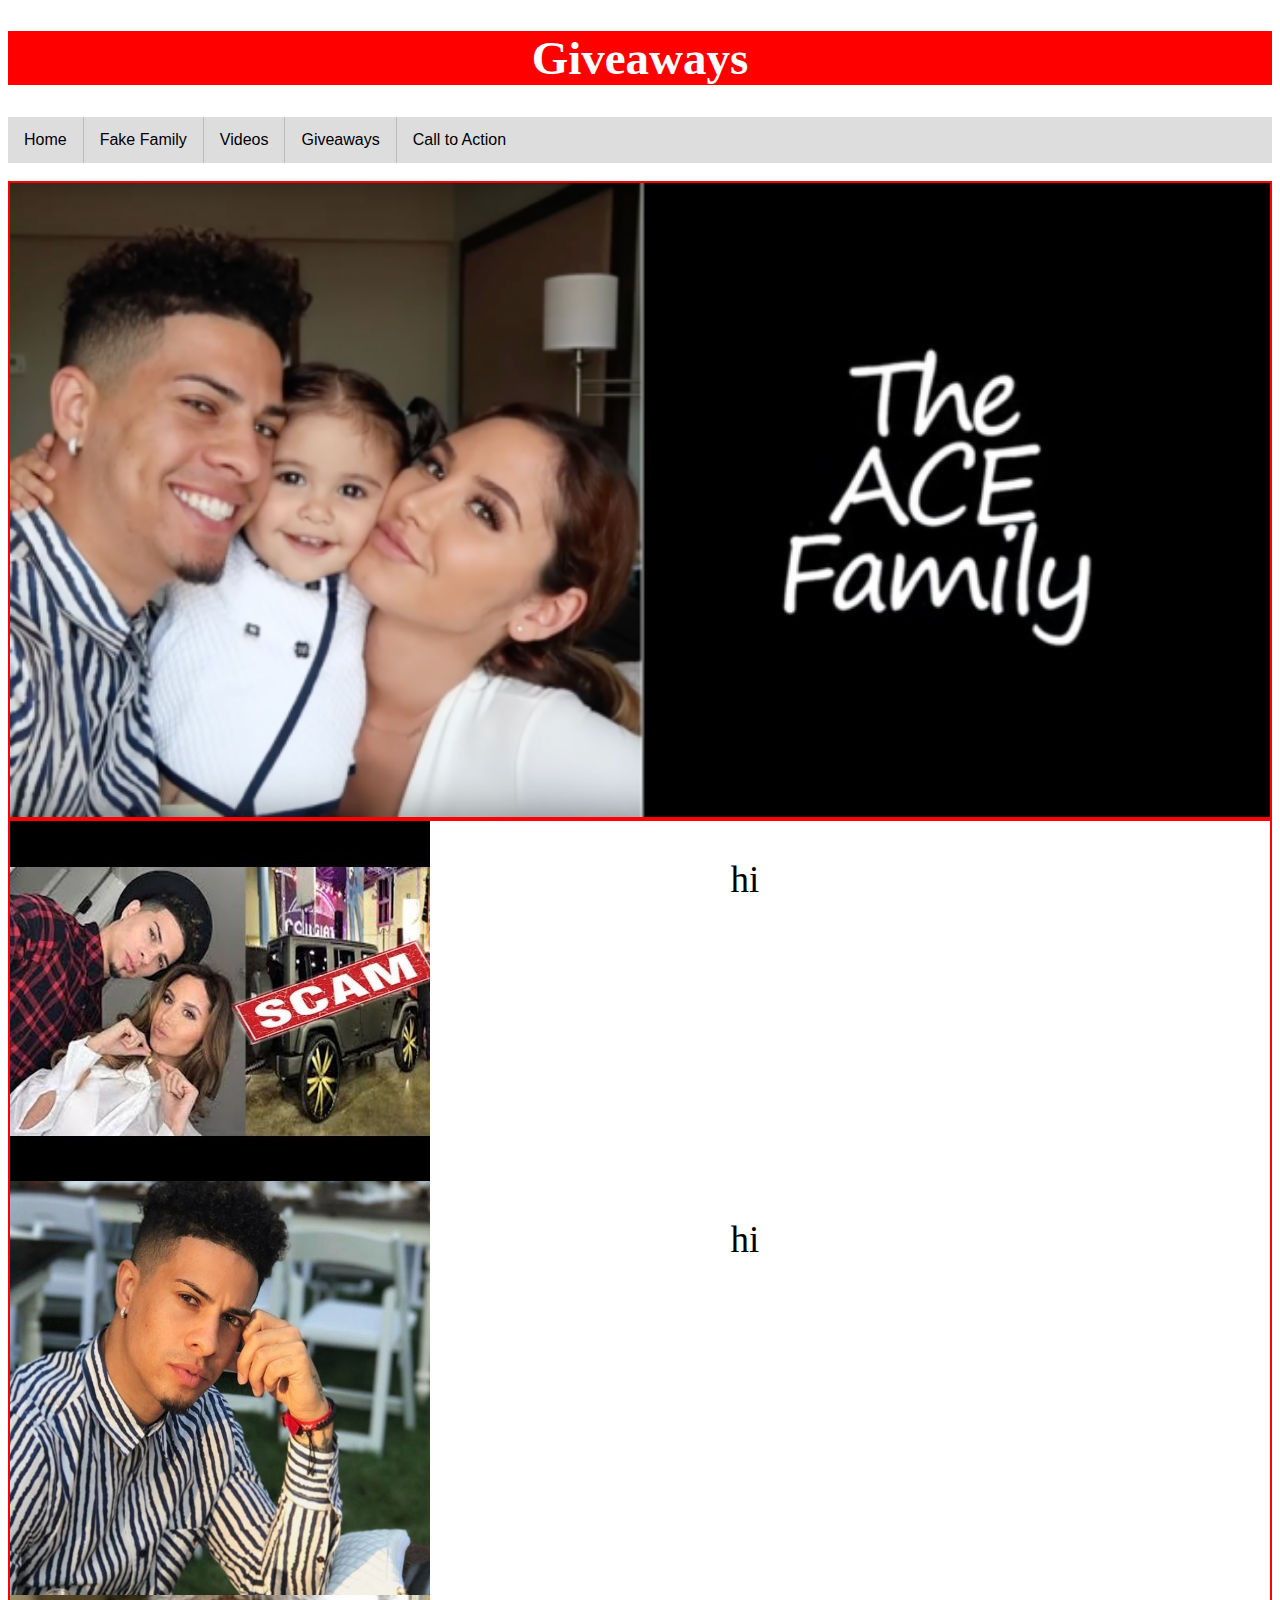
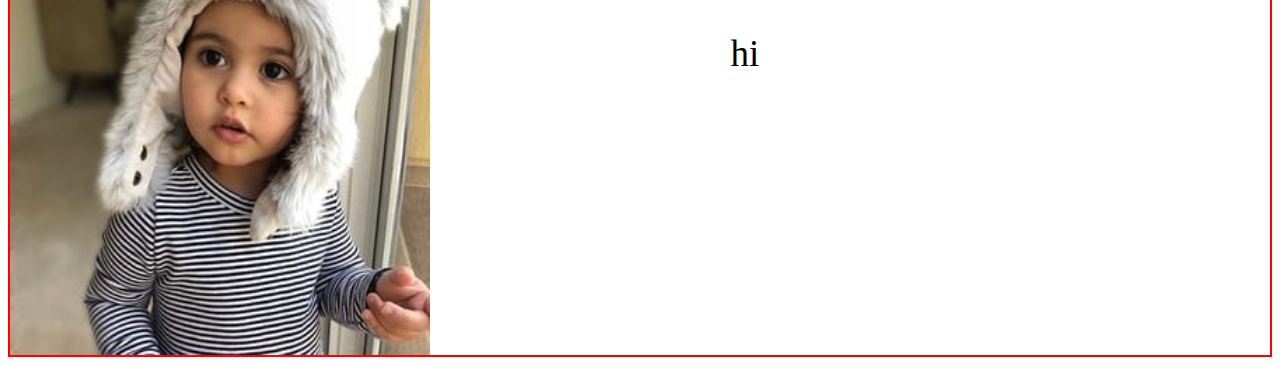
==== giveaways.html @ 0e348704 "Add files via upload" ====
<!DOCTYPE html>
<html>
	<head>
		<link href="other.css" type="text/css" rel="stylesheet">
	</head>
	<body>
		<header>
			<h1>Giveaways</h1>
		</header>
		<ul>
			<li><a href="./index.html">Home</a></li>			
			<li><a href="./fake.html">Fake Family</a></li>
			<li><a href="./videos.html">Videos</a></li>	
			<li><a href="./giveaways.html">Giveaways</a></li>
			<li><a href="./cta.html">Call to Action</a></li>	
		</ul>
		<br>
		<div class="big">
			<div class="grid-cont">
				<img src="images/whole.png">
			</div>
		</div>
		<div class="data">
			<div class="a-one">
				<img src="images/spam.jpg"/>
			</div>
			<div class="a-two">
				<p>hi</p>
			</div>
			<br>
			<div class="a-one">
				<img src="images/austin.jpg"/>
			</div>
			<div class="a-two">
				<p>hi</p>
			</div>
			<br>
			<div class="a-one">
				<img src="images/elle.jpg"/>
			</div>
			<div class="a-two">
				<p>hi</p>
			</div>
		</div>
	</body>
</html>
---- other.css ----
h1 {
	font-size: 47px;
	font-family: calibri;
	text-align: center;
}
p {
	font-size: 37px;
	font-family: timesnewroman;
	text-align: center;
}
body {
	font-family: sans-serif;
}
.data {
	border: 2px #FF0000 solid;
	display: grid;
	margin: auto;
	position: relative;
	grid-template-columns: 1fr 1fr 1fr 1fr 1fr 1fr;
	grid-template-rows: 40vh 46vh 40vh;
}
.a-one {
	grid-column-start: 1;
	grid-column-end: span 2;
}
.a-two {
	grid-column-start: 3;
	grid-column-end: span 3;
}
.big {
	border: 2px #FF0000 solid;
	display: grid;
	margin: auto;
	position: relative;
}
.grid-cont {
	grid-column-start: 1;
	grid-column-end: span 6;
	}
.grid-container {
	border: 2px #FF0000 solid;
	display: grid;
	margin: auto;
	position: relative;
	grid-template-columns: 1fr 1fr 1fr 1fr 1fr 1fr;
	grid-template-rows: 10vh 32vh 14vh;
	grid-template-areas: 'header header header header header header'
						'left left middle middle right right'
						'footer footer footer footer footer footer';
	grid-gap: 2%;
}
header {
	color: white;
	background-color: #FF0000;
	grid-area: center;
}
img {
	width: 100%;
	height: 100%;
}

li {
	display: inline;
	float: left;
	border-right: 1px solid black;
	border-right: 1px solid #bbb;
}

ul {
	list-style-type: none;
	margin: 0;
	padding: 0;
	overflow: hidden;
	background-color: #dddddd;

}
li a {
	display: block;
	color: black;
	text-align: center;
	padding: 14px 16px;
	text-decoration: none;
}
li a:hover {
	background-color: #b8caff;
}
li:last-child {
	border-right: none;
}
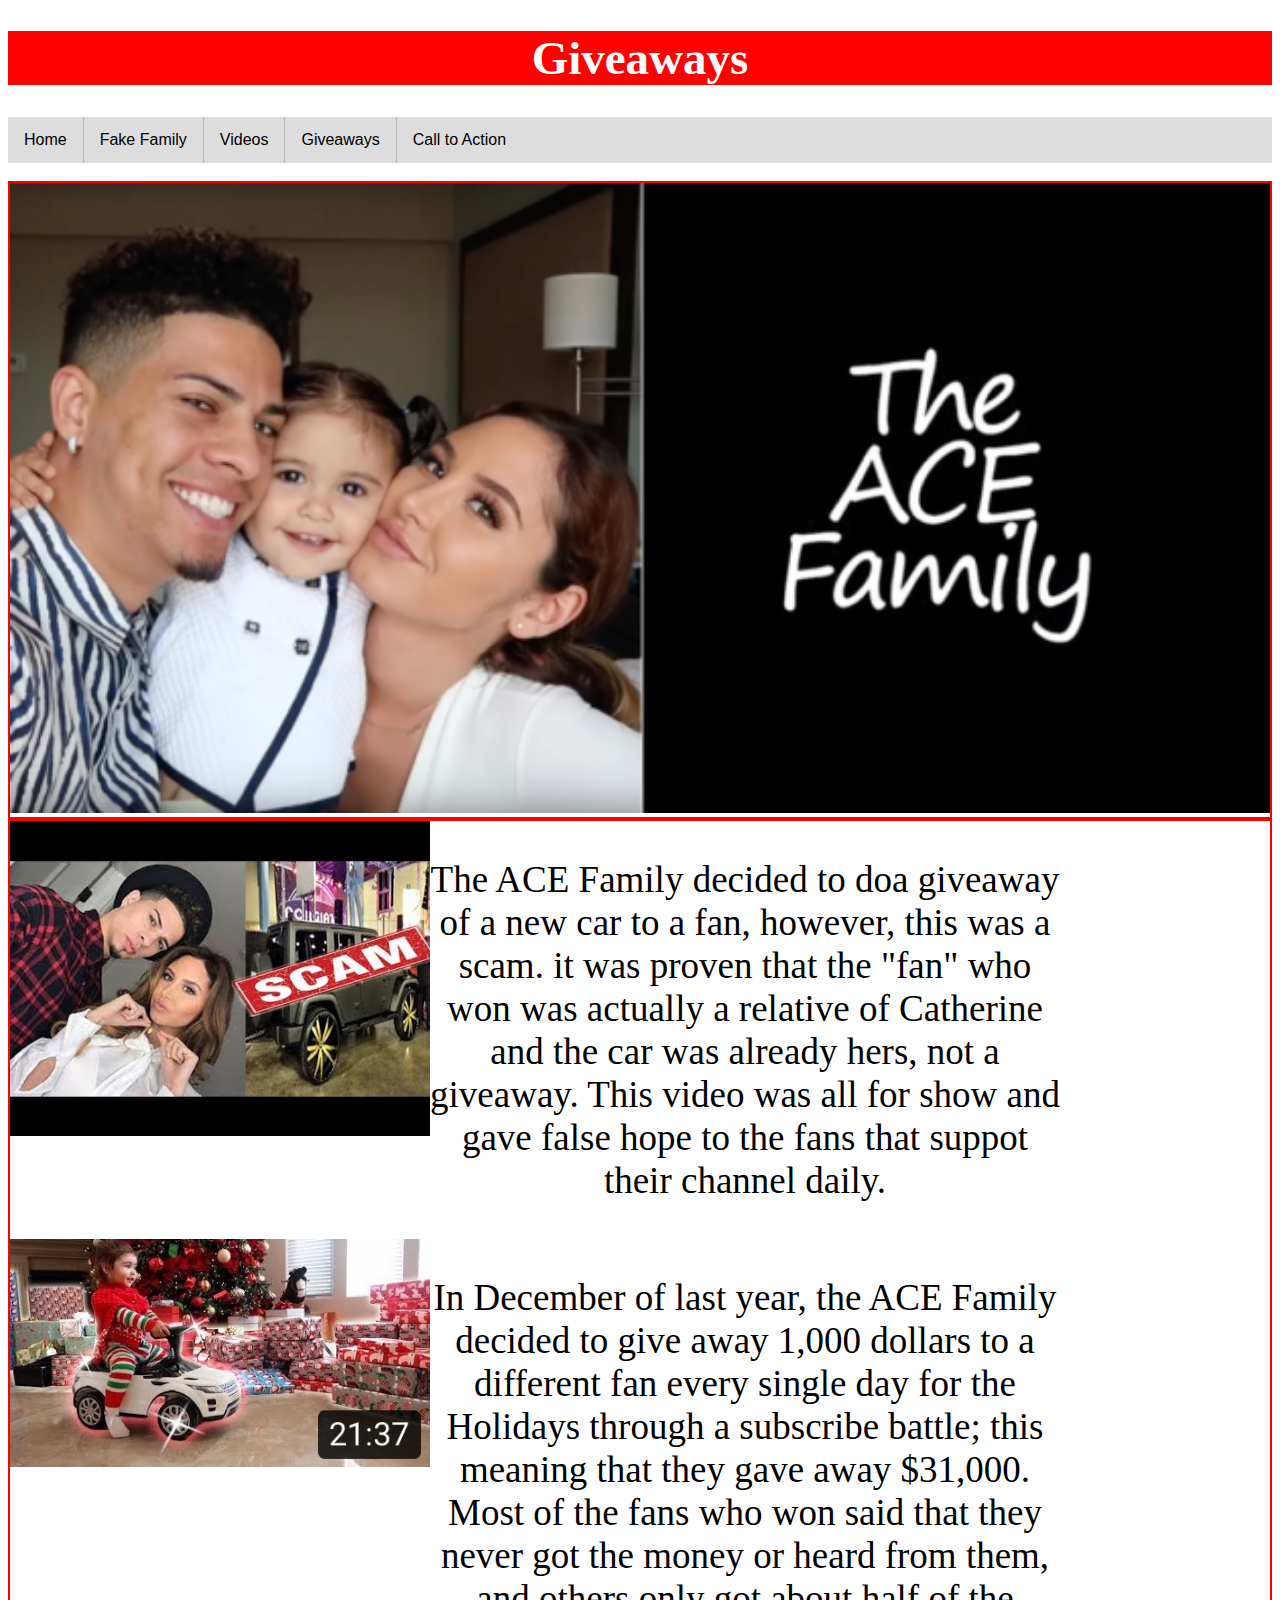
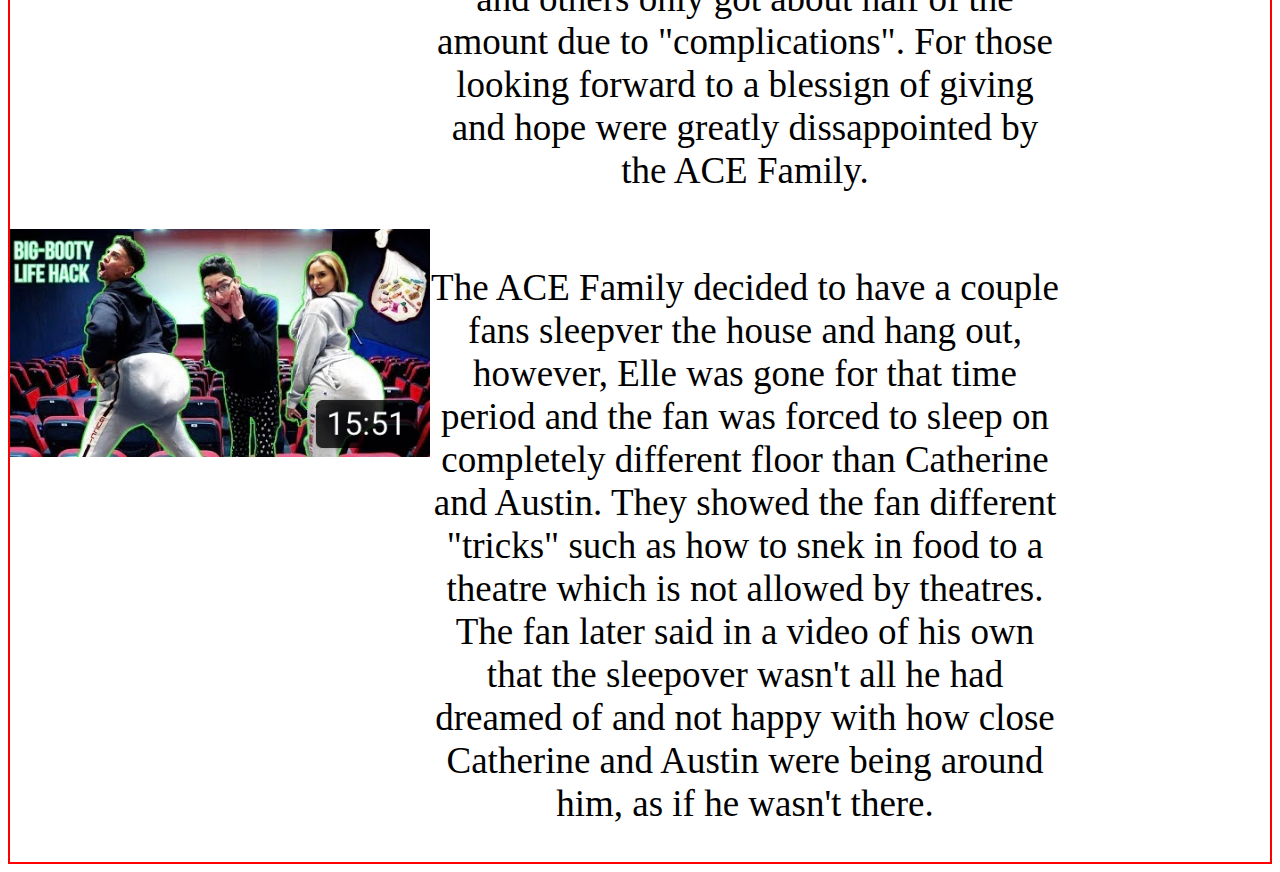
==== commit 4b2bf6bd: "Add files via upload" ====
--- a/giveaways.html
+++ b/giveaways.html
@@ -25,21 +25,21 @@
 				<img src="images/spam.jpg"/>
 			</div>
 			<div class="a-two">
-				<p>hi</p>
+				<p>The ACE Family decided to doa giveaway of a new car to a fan, however, this was a scam. it was proven that the "fan" who won was actually a relative of Catherine and the car was already hers, not a giveaway. This video was all for show and gave false hope to the fans that suppot their channel daily.</p>
 			</div>
 			<br>
 			<div class="a-one">
-				<img src="images/austin.jpg"/>
+				<img src="images/christ.jpg"/>
 			</div>
 			<div class="a-two">
-				<p>hi</p>
+				<p>In December of last year, the ACE Family decided to give away 1,000 dollars to a different fan every single day for the Holidays through a subscribe battle; this meaning that they gave away $31,000. Most of the fans who won said that they never got the money or heard from them, and others only got about half of the amount due to "complications". For those looking forward to a blessign of giving and hope were greatly dissappointed by the ACE Family.</p>
 			</div>
 			<br>
 			<div class="a-one">
-				<img src="images/elle.jpg"/>
+				<img src="images/movie.jpg"/>
 			</div>
 			<div class="a-two">
-				<p>hi</p>
+				<p>The ACE Family decided to have a couple fans sleepver the house and hang out, however, Elle was gone for that time period and the fan was forced to sleep on  completely different floor than Catherine and Austin. They showed the fan different "tricks" such as how to snek in food to a theatre which is not allowed by theatres. The fan later said in a video of his own that the sleepover wasn't all he had dreamed of and not happy with how close Catherine and Austin were being around him, as if he wasn't there.</p>
 			</div>
 		</div>
 	</body>
--- a/other.css
+++ b/other.css
@@ -17,7 +17,6 @@
 	margin: auto;
 	position: relative;
 	grid-template-columns: 1fr 1fr 1fr 1fr 1fr 1fr;
-	grid-template-rows: 40vh 46vh 40vh;
 }
 .a-one {
 	grid-column-start: 1;
@@ -43,7 +42,6 @@
 	margin: auto;
 	position: relative;
 	grid-template-columns: 1fr 1fr 1fr 1fr 1fr 1fr;
-	grid-template-rows: 10vh 32vh 14vh;
 	grid-template-areas: 'header header header header header header'
 						'left left middle middle right right'
 						'footer footer footer footer footer footer';
@@ -56,7 +54,7 @@
 }
 img {
 	width: 100%;
-	height: 100%;
+	height: auto;
 }
 
 li {
